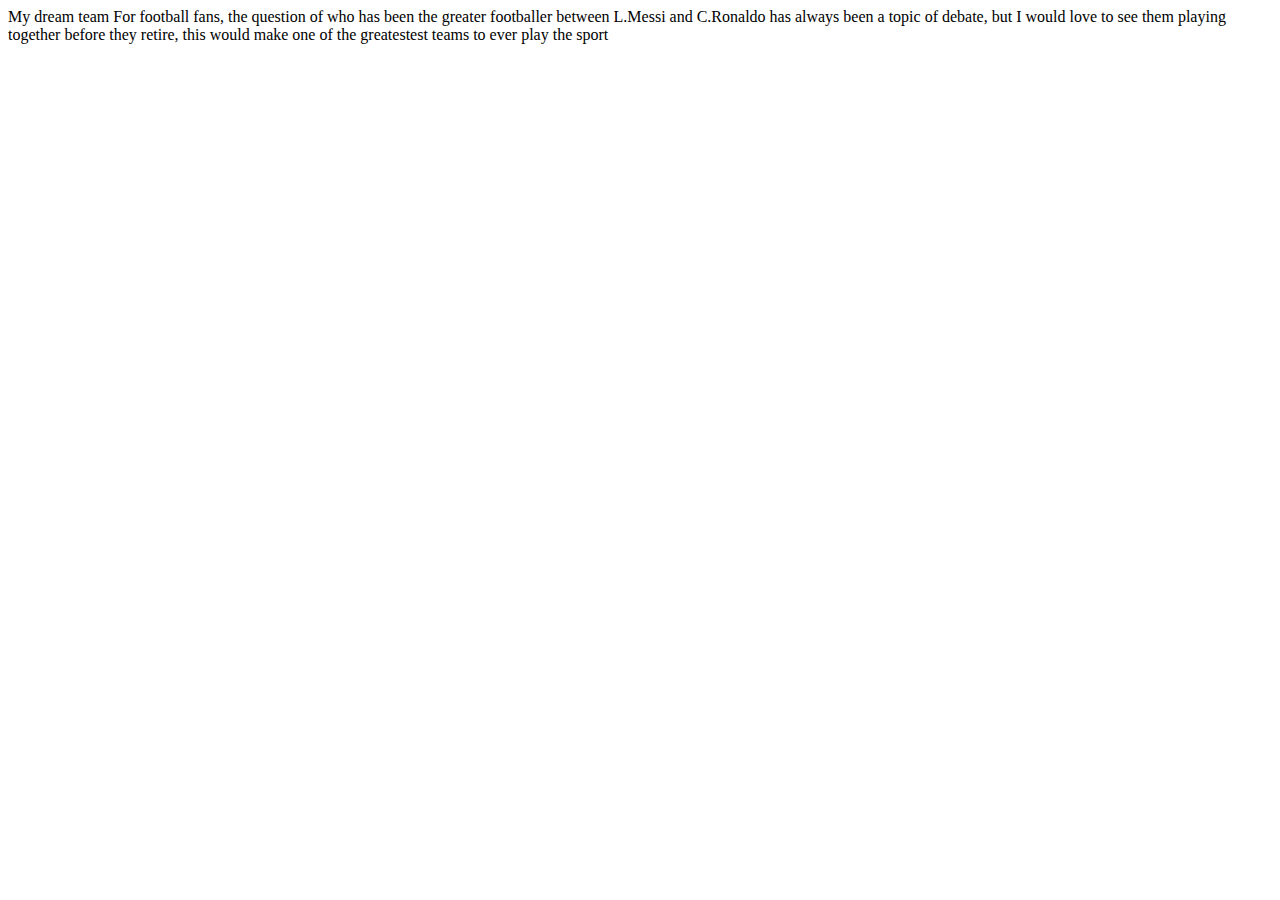
==== html_basic/base_index.html @ e5fb81aa "work" ====
<!DOCTYPE html>
<html> <head>My dream team </head>
	<title>Only the best  </title>
	<body> For football fans, the question of who has been the greater footballer between L.Messi and C.Ronaldo has always been a topic of debate, but I would love to see them playing together before they retire, this would make one of the greatestest teams to ever play the sport  </body> </html>
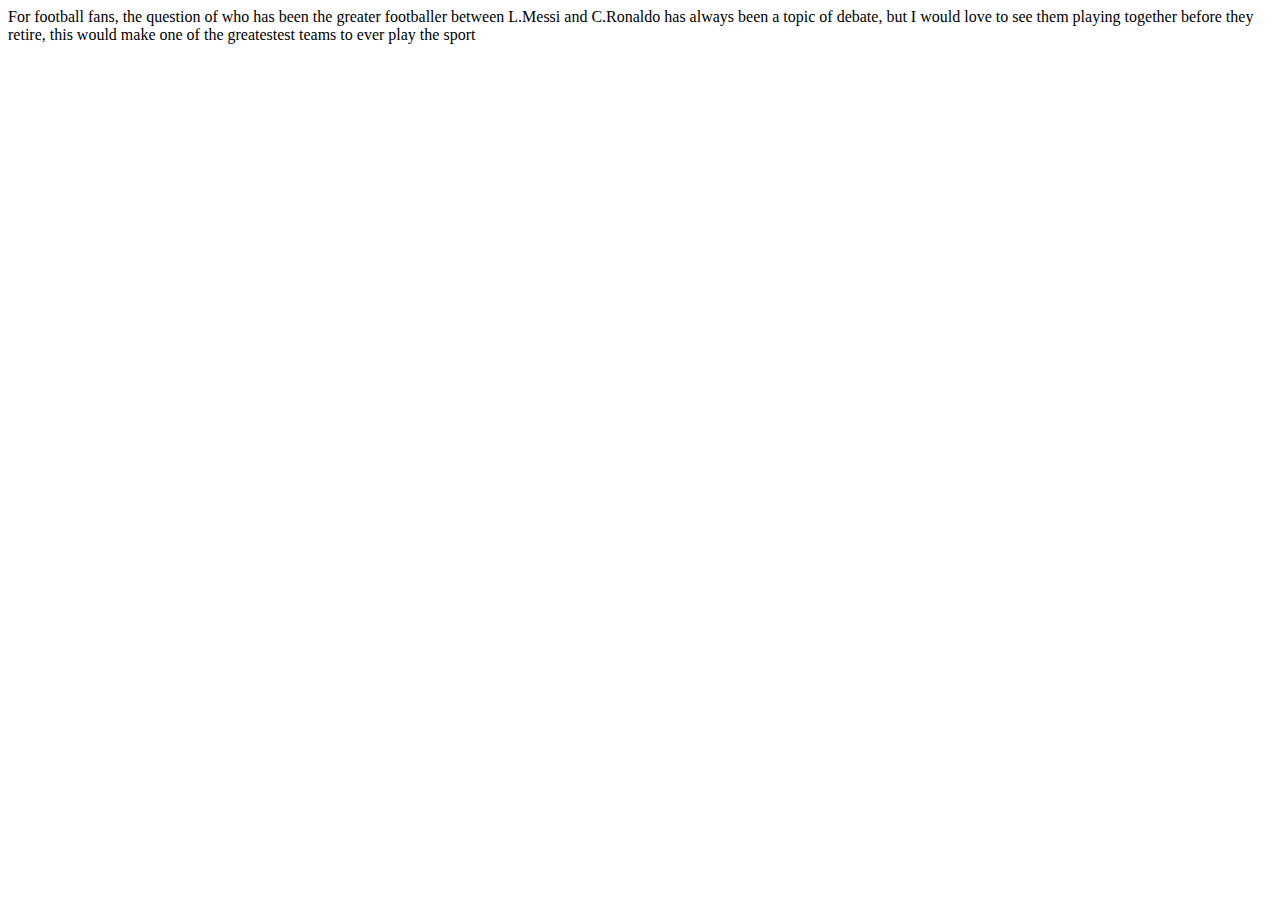
==== commit 66834b6c: "work" ====
--- a/html_basic/base_index.html
+++ b/html_basic/base_index.html
@@ -1,4 +1,11 @@
 <!DOCTYPE html>
-<html> <head>My dream team </head>
-	<title>Only the best  </title>
-	<body> For football fans, the question of who has been the greater footballer between L.Messi and C.Ronaldo has always been a topic of debate, but I would love to see them playing together before they retire, this would make one of the greatestest teams to ever play the sport  </body> </html>
+<html lang="en">
+<head>
+    <meta charset="UTF-8">
+    <meta name="viewport" content="width=device-width, initial-scale=1.0">
+    <title>The Goats</title>
+</head>
+<body>For football fans, the question of who has been the greater footballer between L.Messi and C.Ronaldo has always been a topic of debate, but I would love to see them playing together before they retire, this would make one of the greatestest teams to ever play the sport
+    
+</body>
+</html>
